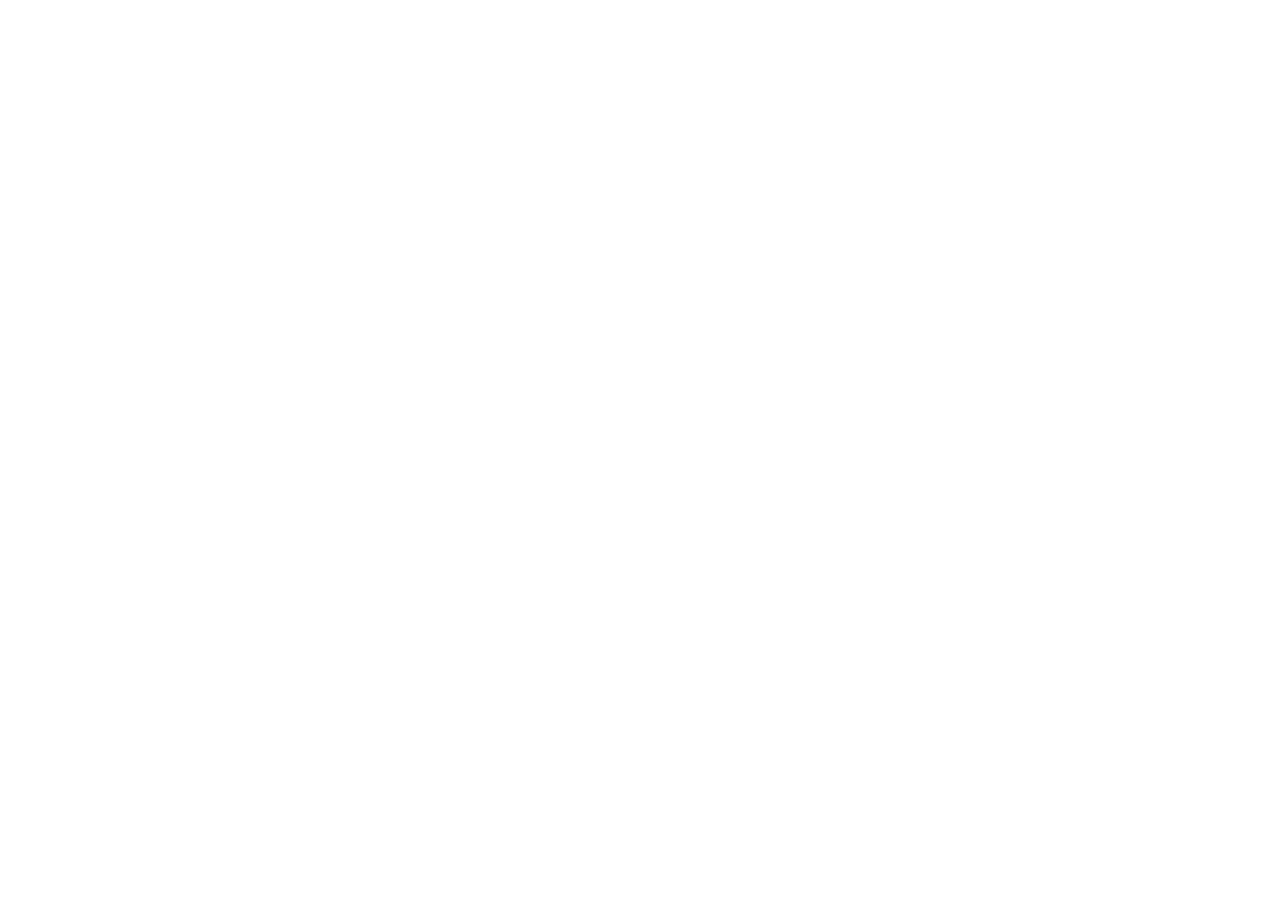
==== pages/aboutme.html @ ed4db6dc "work with main site" ====
<!DOCTYPE html>
<html lang="en">
<head>
    <meta charset="UTF-8">
    <meta name="viewport" content="width=device-width, initial-scale=1.0">
    <title>About me</title>
</head>
<body>
    
</body>
</html>
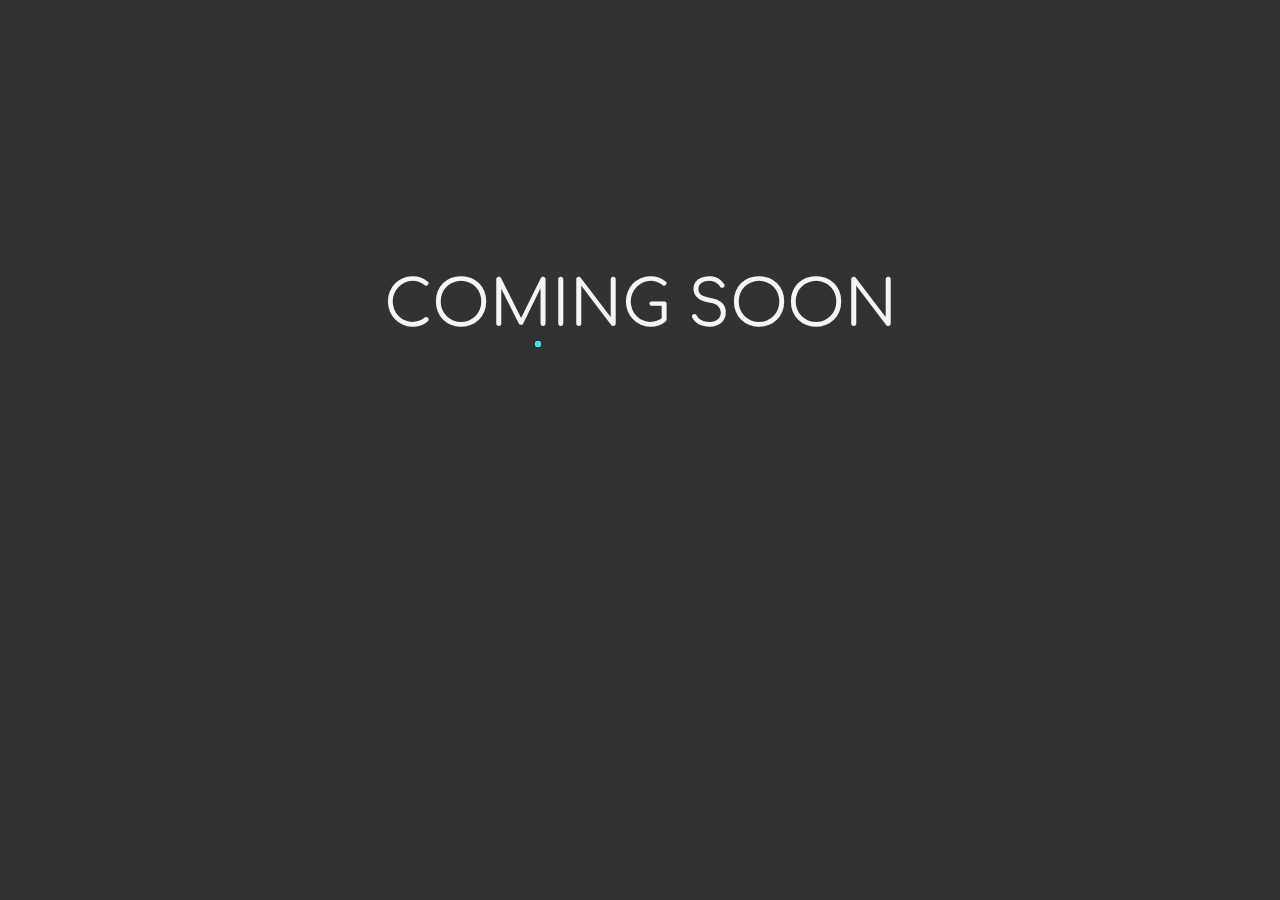
==== commit 3053740b: "added animations" ====
--- a/pages/aboutme.html
+++ b/pages/aboutme.html
@@ -4,8 +4,108 @@
     <meta charset="UTF-8">
     <meta name="viewport" content="width=device-width, initial-scale=1.0">
     <title>About me</title>
+    <link rel="stylesheet" href="css/style.css">
+    <link href="https://fonts.googleapis.com/css?family=Comfortaa:700" rel="stylesheet">
 </head>
 <body>
-    
+    <style type="text/css">
+        body {
+            font-family: 'Comfortaa';
+            margin: 0 auto;
+            font-size: 2.5vh;
+            background-color: rgb(49, 51, 51);
+            color: whitesmoke;
+            text-align: center;
+        }
+
+        @keyframes loading {
+            0% {
+                top: 100px;
+                left: 100px;
+                width: 0;
+                height: 0;
+                opacity: 1;
+            }
+
+            100% {
+                top: 60px;
+                left: 60px;
+                width: 80px;
+                height: 80px;
+                opacity: 0;
+            }
+        }
+
+        .loading div {
+            position: absolute;
+            border-width: 3px;
+            border-style: solid;
+            opacity: 1;
+            border-radius: 50%;
+            animation: loading 1.2s cubic-bezier(0, 0.5, 1, 1) infinite;
+        }
+
+        .loading div:nth-child(1) {
+            border-color: #ffffff
+        }
+
+        .loading div:nth-child(2) {
+            border-color: #46dff0;
+            animation-delay: -0.60s;
+        }
+
+        .spinner-ripple {
+            margin: 0;
+            width: 171px;
+            height: 171px;
+            display: inline-block;
+            overflow: hidden;
+            background: none;
+            padding-right: 3vw;
+        }
+
+        .loading {
+            width: 100%;
+            height: 100%;
+            position: relative;
+            transform: translateZ(0) scale(1);
+            backface-visibility: hidden;
+            transform-origin: 0 0;
+        }
+
+        .loading div {
+            box-sizing: content-box;
+        }
+
+        @keyframes zoomIn {
+            from {
+                opacity: 0;
+                transform: scale3d(0.1, 0.1, 0.1);
+            }
+
+            50% {
+                opacity: 1;
+            }
+        }
+
+        .soon {
+            text-align: center;
+            font-size: 7vh;
+            margin: 0;
+            padding-top: 30vh;
+            animation-name: zoomIn;
+            animation-duration: 3s;
+        }
+    </style>
+    <p class="soon">COMING SOON</p>
+    <div class="spinner-ripple">
+        <div class="loading">
+            <div></div>
+            <div></div>
+        </div>
+    </div>
+
+
 </body>
+
 </html>